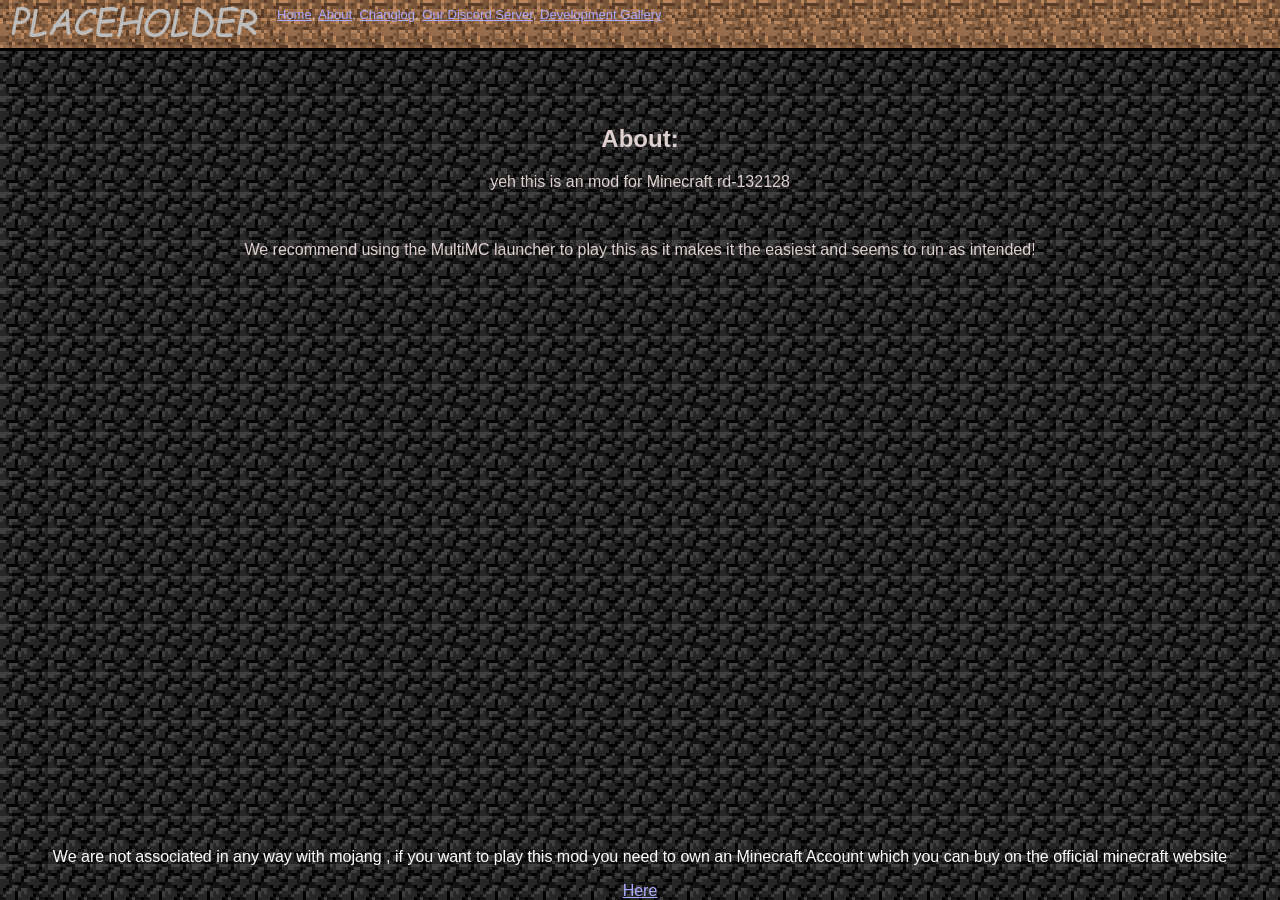
==== about.html @ d43790e8 "Add files via upload" ====
<!DOCTYPE HTML PUBLIC "-//W3C//DTD HTML 4.01 Transitional//EN" "http://www.w3.org/TR/html4/loose.dtd">






<html lang="en">

 <head>
 
 
     <script src="jquery.js"></script> 
    <script> 
    $(function(){
      $("#top").load("topbar.html"); 
    });
    </script> 
 
     <script src="jquery.js"></script> 
    <script> 
    $(function(){
      $("#bottom").load("botbar.html"); 
    });
    </script>  
 
 
 
 
 <meta http-equiv="content-type" content="text/html; charset=UTF-8">
 <link rel="stylesheet" type="text/css" href="css/style.css">
<link rel="SHORTCUT ICON" href="img/favicon.ico" />
 <title>RubyDungPlus - About</title>
 </head>
<body>
 <div id="top"></div>

	

	
</div>
	
<div id="content">
	

	<br><br><br>

<center>

<h2>About:</h2>

<p>yeh this is an mod for Minecraft rd-132128</p><br>
<p>We recommend using the MultiMC launcher to play this as it makes it the easiest and seems to run as intended!</p><br>


</center>



<br>
<br>
<br>
 </div>


<br>

  </body>
  
 <div id="bottom"></div>  

</html>
---- css/style.css ----
@charset "UTF-8";

a:link {
	color: #aaf;
}

a:hover {
	color: #fff;
}

a:visited {
	color: #aaa;
}

a:active {
	color: #ff0;
}

#content {
    margin-left: auto;
    margin-right: auto;
    width: 854px;
}

.footer {
  position: fixed;
  left: 0;
  bottom: 0;
  width: 100%;
  color: white;
  text-align: center;
}

body, html {
	border: none;
	margin: 0;
	padding: 0;
	background-color: #222;
	color: #e0d0d0;
	background-image:url('img/rock.png');
	font-weight: normal;
	font-family: sans-serif;
    height:100%;	
}

#toppanel {
	height: 48px;
	background-color: #555;
	background-image:url('img/dirt.png');
	border-bottom: 3px solid #000;	
}

#toppanel #prepurchasesplash {
	position: absolute;
	top: 18px;
	left: 66px;
}

#toppanel .buynow {
	float: right;
	position: relative;
	top: 11px;
	padding-left: 8px;
}

#toppanel .donate {
	float: right;
	position: relative;
	top: 14px;
	padding-left: 8px;
}

#toppanel #links {
	float: left;
	margin: 7px;
	font-size: 13px;
}

#toppanel #loginpanel {
	float: right;
	margin: 12px;
	font-size: 18px;
}

#toppanel #logo {
	float: left;
	border: 0px; 
}

.left {
	float: left;
}

.right {
	float: right;
}

.pad {
	margin: 4px;
}

.rightgap {
	padding-right: 16px;
}
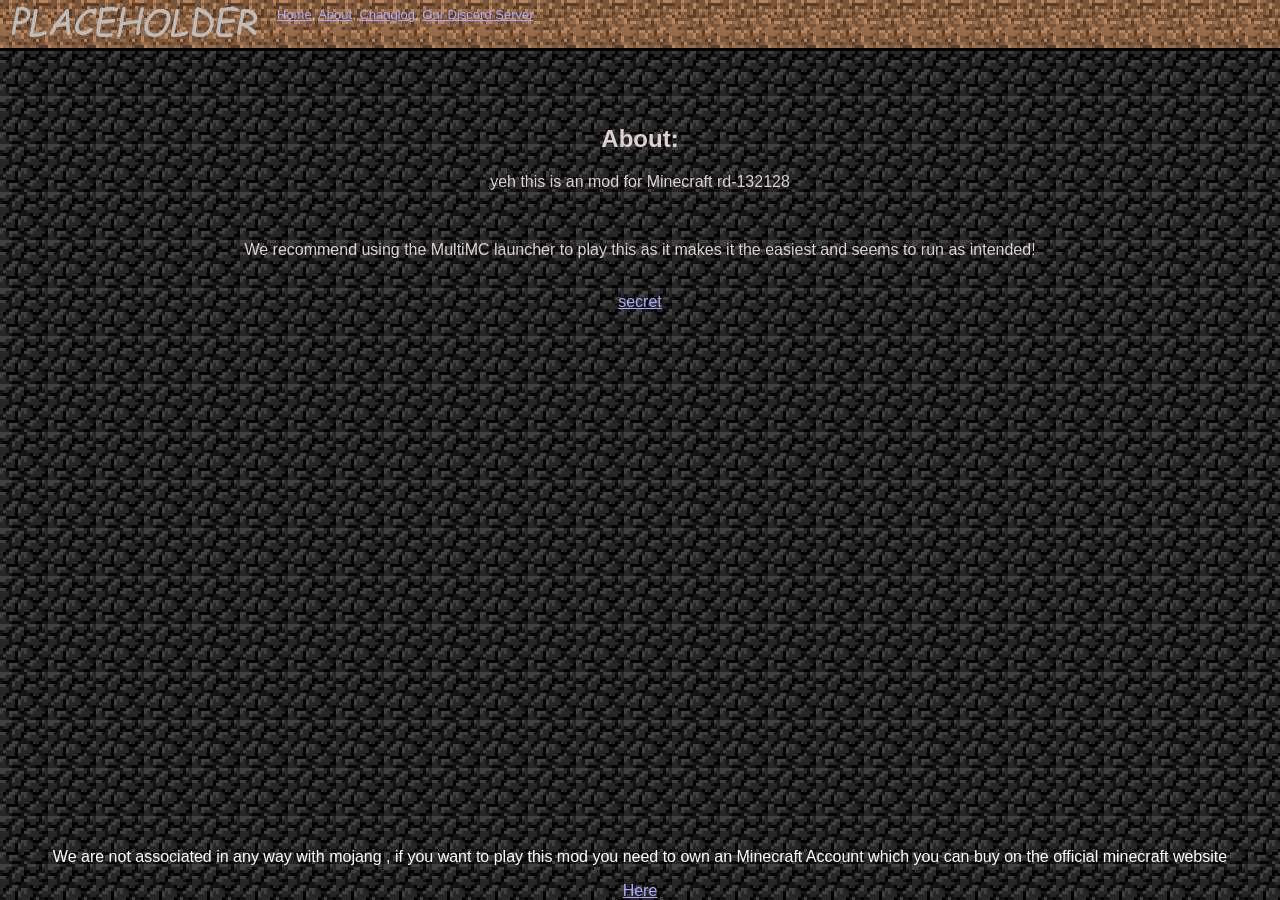
==== commit d4f7bb17: "Add files via upload" ====
--- a/about.html
+++ b/about.html
@@ -51,7 +51,7 @@
 
 <p>yeh this is an mod for Minecraft rd-132128</p><br>
 <p>We recommend using the MultiMC launcher to play this as it makes it the easiest and seems to run as intended!</p><br>
-
+<a href="txt/EXTRA-PreReleasePack!.zip">secret</a>
 
 </center>
 
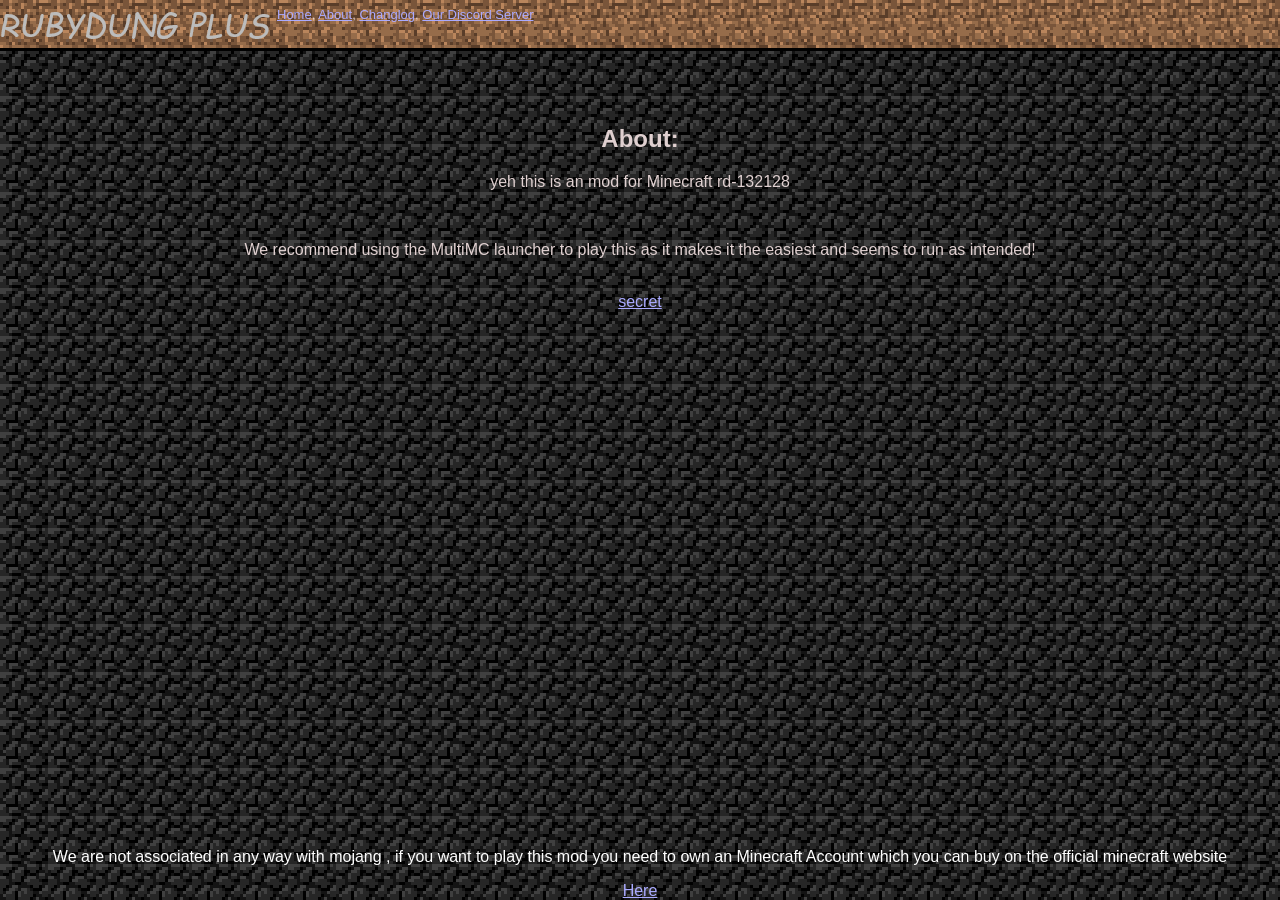
==== commit 0de8f08e: "Add files via upload" ====
--- a/about.html
+++ b/about.html
@@ -51,7 +51,7 @@
 
 <p>yeh this is an mod for Minecraft rd-132128</p><br>
 <p>We recommend using the MultiMC launcher to play this as it makes it the easiest and seems to run as intended!</p><br>
-<a href="txt/EXTRA-PreReleasePack!.zip">secret</a>
+<a href="old">secret</a>
 
 </center>
 
